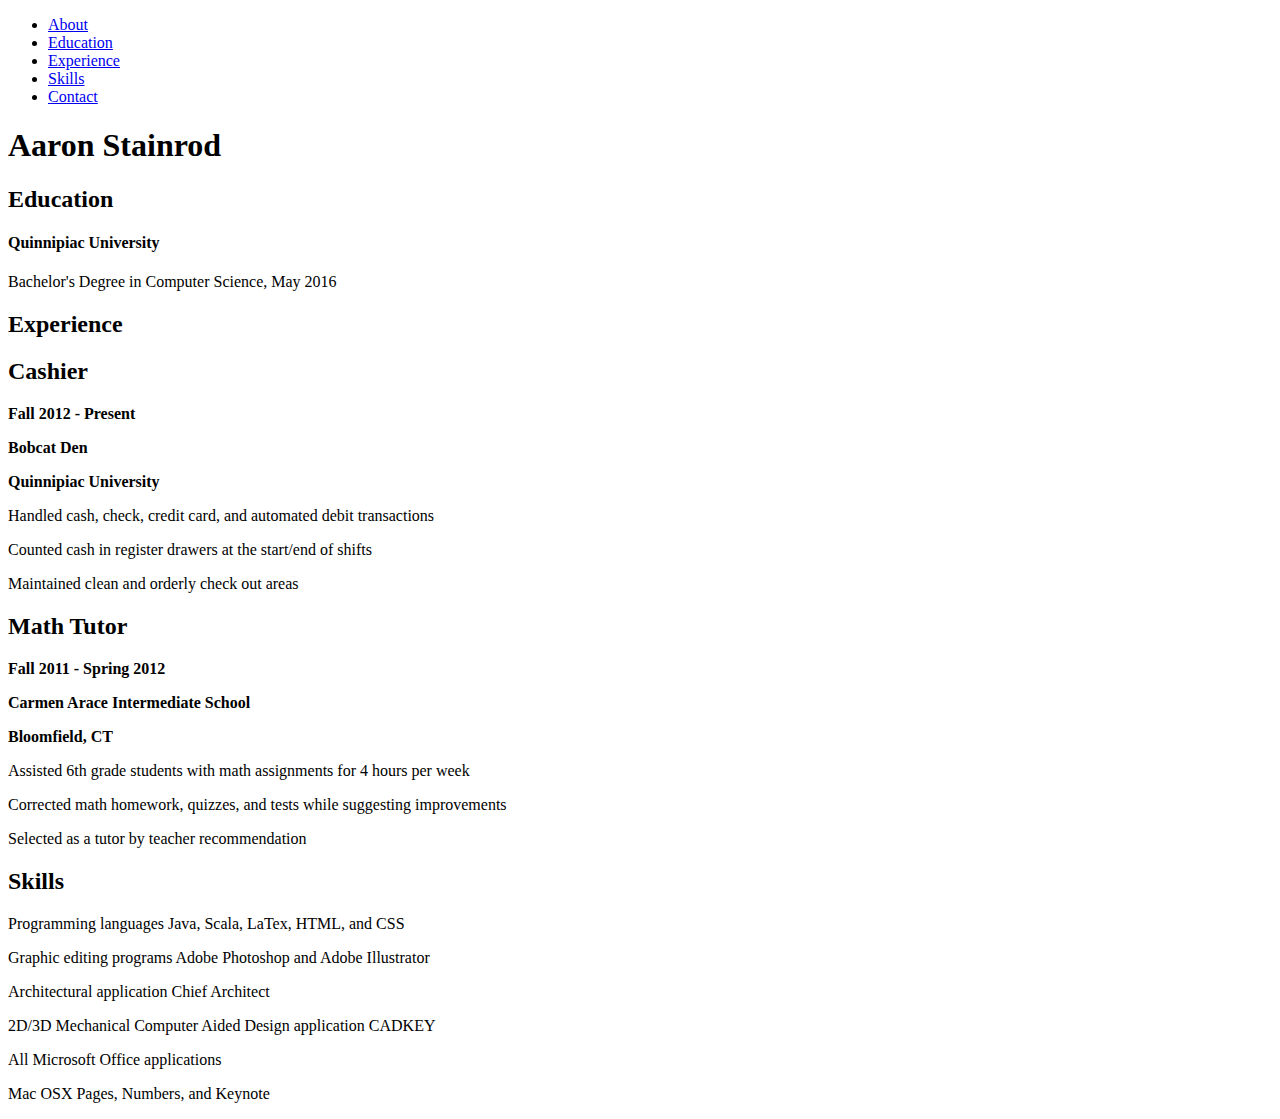
==== index.html @ c5305678 "Website v2.1 Updated navigation bar from one long bar w/ links to buttons Centered all content on we" ====
<!DOCTYPE html>
<html lang="en">
<!--Head of website***********************************************************-->
	<head>
		<title>Aaron Stainrod</title>
		<link type="css/text" href="style.css" rel="stylesheet" />
	</head>

<!--Main portion of website****************************************************-->
	<body>

<!--Navigation Bar-->
		<div id="navigation">

<!--Links on navigation bar-->
			<ul id="menu">																				
				<li><a href="#About">About</a></li>								
				<li><a href="#Education">Education</a></li>					
				<li><a href="#Experience">Experience</a></li>				
				<li><a href="#Skills">Skills</a></li>								
				<li><a href="#Contact">Contact</a></li>						
			</ul>

		</div>
<!--End of navigation bar-->

<!--Header, which includes name and *small description-->
		<div id="header">
			<h1>Aaron Stainrod<h1>
		</div>
<!--End of header-->

<!--Education section-->
		<div id="education">

			<h2 id="title">Education</h2>
			<h4 id="school">Quinnipiac University</h4>
			<p>Bachelor's Degree in Computer Science, May 2016</p>

		</div>

<!--Experience section-->
		<div id="experience">
			<div id="container">

				<h2 id="title">Experience</h2>

				<h2>Cashier</h2>
				<p><strong>Fall 2012 - Present</strong></p>
				<p><strong>Bobcat Den</strong></p>
				<p><strong>Quinnipiac University</strong></p>
				<p>Handled cash, check, credit card, and automated debit transactions</p>
				<p>Counted cash in register drawers at the start/end of shifts</p>
				<p>Maintained clean and orderly check out areas</p>

				<h2>Math Tutor</h2>
				<p><strong>Fall 2011 - Spring 2012</strong></p>
				<p><strong>Carmen Arace Intermediate School</strong></p>
				<p><strong>Bloomfield, CT</strong></p>
				<p>Assisted 6th grade students with math assignments for 4 hours per week</p>
				<p>Corrected math homework, quizzes, and tests while suggesting improvements</p>
				<p>Selected as a tutor by teacher recommendation</p>

			</div>
		</div>

<!--Skills section-->
		<div id="skills">
			<h2>Skills</h2>

			<p>Programming languages Java, Scala, LaTex, HTML, and CSS</p>
			<p>Graphic editing programs Adobe Photoshop and Adobe Illustrator</p>
			<p>Architectural application Chief Architect</p>

			<p>2D/3D Mechanical Computer Aided Design application CADKEY</p>
			<p>All Microsoft Office applications</p>
			<p>Mac OSX Pages, Numbers, and Keynote</p>
		</div>

	</body>
<!--End of main portion of website-->
</html>
---- style.css ----
* {
	text-align:					center;
}

body {
	background-color:		rgb(250,250,250);
}

/*Navigation Bar****************************************************************************/
#navigation {
	text-align:					center;
}


#menu {
	margin:						0;
	padding:					0;

	list-style-type:				none;
}

#menu li {
	display:						inline-block;

	width:						11em;
	text-align:					auto;

	background-color:		rgb(245,245,245);
}

#menu li a {
	text-decoration:			none;

	font-family:				'Calibri', sans-serif;
	font-size:					1.25em;
	color:							rgb(0,0,0);
}

/*Main heading, includes name and possibly a small description***********************************************/
#header {
	margin:						.1em;

	text-align:					center;

	font-family:				'Calibri', sans-serif;
	font-size:					2em;
	color:							rgb(50,65,150);
	text-shadow:				rgb(0,0,0) .03125em .03125em .0625em
}

/*Education**************************************************************************************/
#education {
	text-align:					center;
}

#education #school {
	margin:						.06125em;

/*Experience**************************************************************************************/
#experience {
	text-align:					center;
}

/*Skills*********************************************************************************************/
#skills {
}

/*
*/
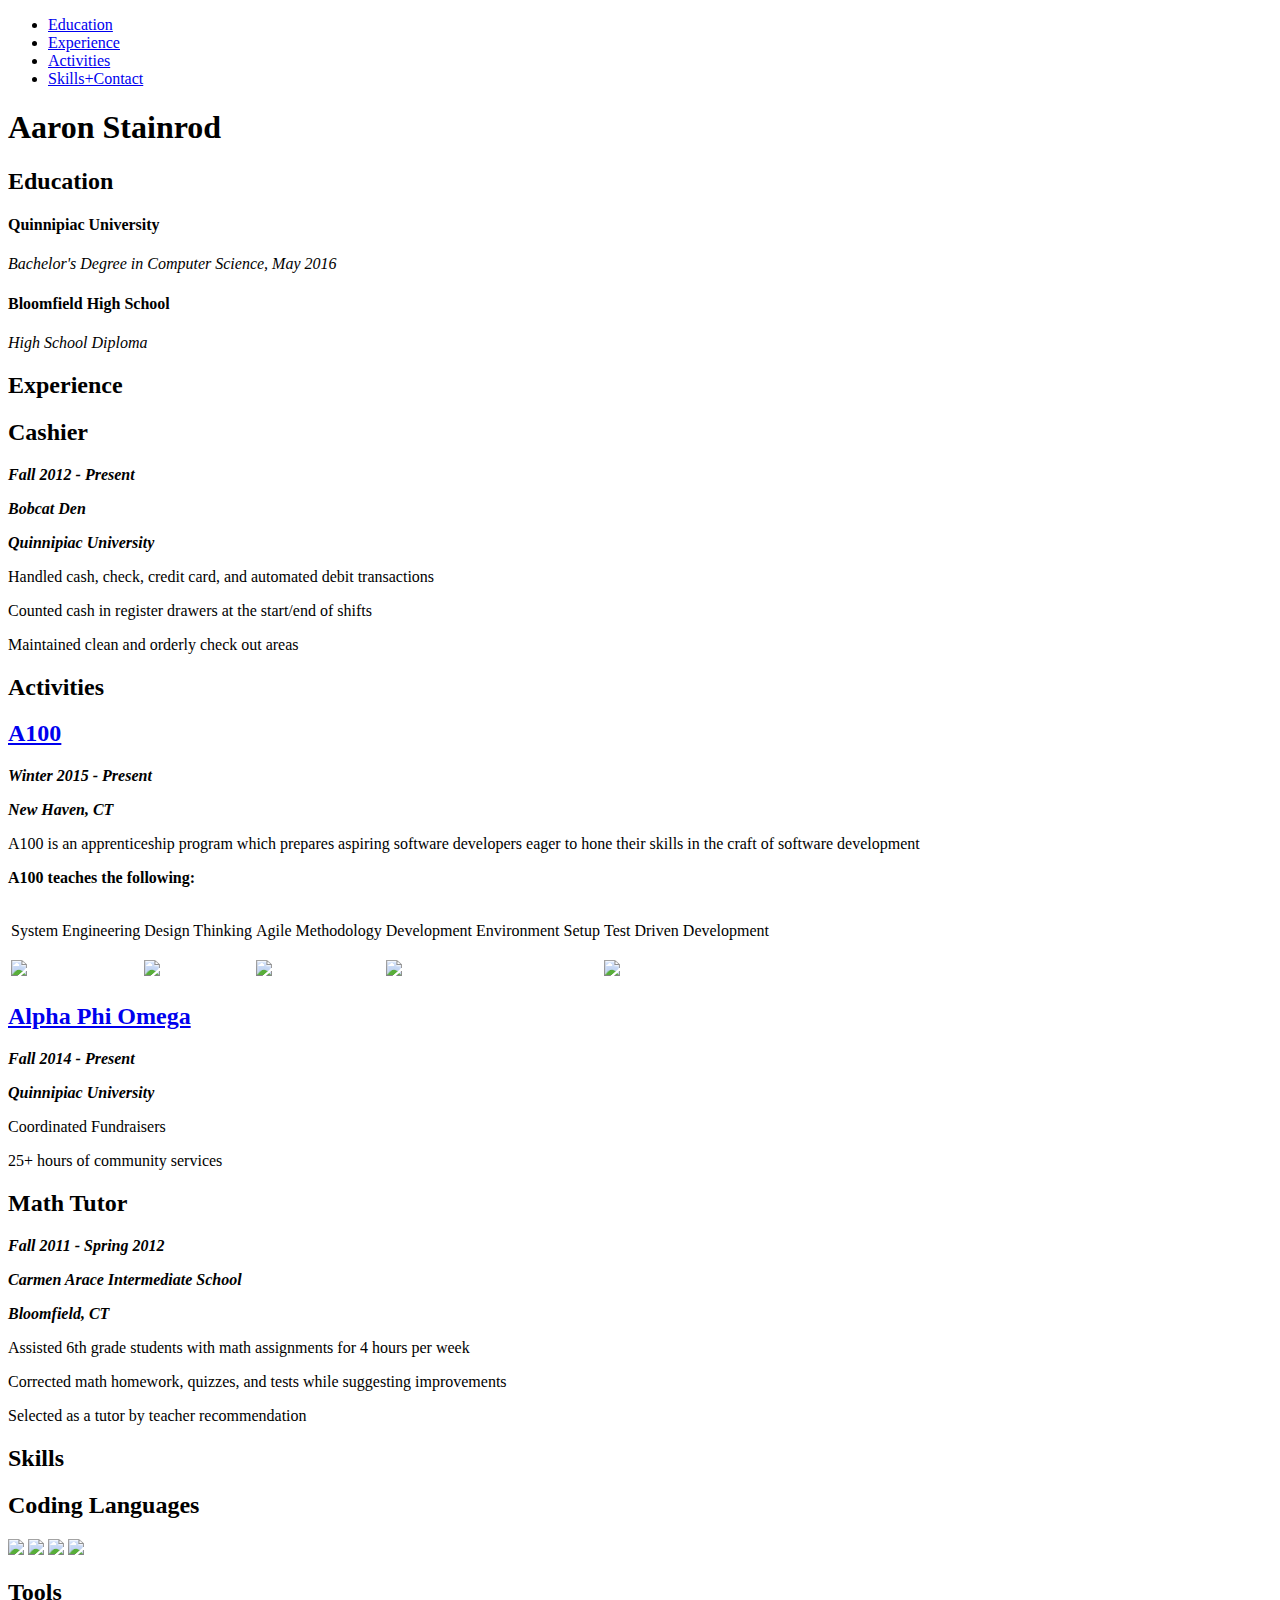
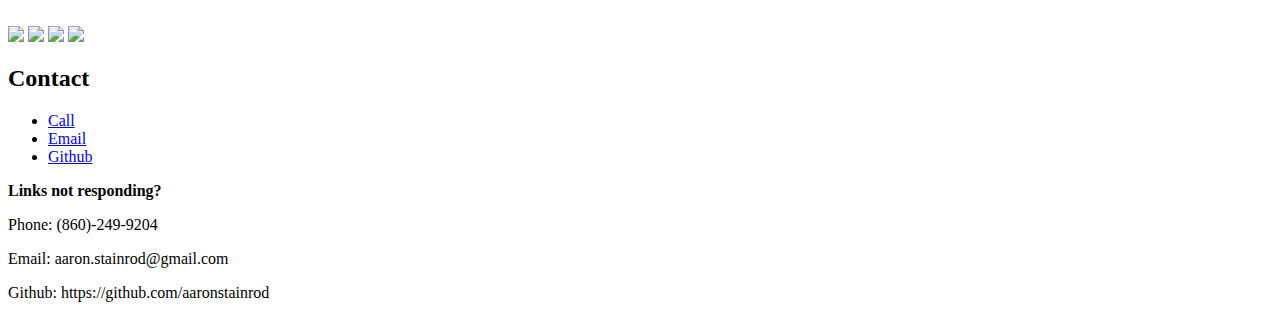
==== commit 606ae13d: "Website 3.1.1 Fixed java image" ====
--- a/index.html
+++ b/index.html
@@ -1,82 +1,146 @@
 <!DOCTYPE html>
 <html lang="en">
-<!--Head of website***********************************************************-->
+<!--Head of website-->
 	<head>
 		<title>Aaron Stainrod</title>
-		<link type="css/text" href="style.css" rel="stylesheet" />
+		<link type="css/text" href="css/style.css" rel="stylesheet" />
 	</head>
 
-<!--Main portion of website****************************************************-->
-	<body>
+	<body><!--Body-->
 
 <!--Navigation Bar-->
 		<div id="navigation">
-
-<!--Links on navigation bar-->
-			<ul id="menu">																				
-				<li><a href="#About">About</a></li>								
-				<li><a href="#Education">Education</a></li>					
-				<li><a href="#Experience">Experience</a></li>				
-				<li><a href="#Skills">Skills</a></li>								
-				<li><a href="#Contact">Contact</a></li>						
+			<ul><!--Navigation Bar-->
+				<li><a href="#education">Education</a></li>
+				<li><a href="#experience">Experience</a></li>
+				<li><a href="#activities">Activities</a></li>
+				<li><a href="#skills">Skills+Contact</a></li>
 			</ul>
-
 		</div>
-<!--End of navigation bar-->
-
-<!--Header, which includes name and *small description-->
+<!--Header-->
 		<div id="header">
 			<h1>Aaron Stainrod<h1>
-		</div>
-<!--End of header-->
+		</div><!--Header-->
 
 <!--Education section-->
-		<div id="education">
+			<div id="education">
 
-			<h2 id="title">Education</h2>
-			<h4 id="school">Quinnipiac University</h4>
-			<p>Bachelor's Degree in Computer Science, May 2016</p>
+				<h2 class="title">Education</h2>
 
-		</div>
+				<h4 id="school">Quinnipiac University</h4>
+				<p><em>Bachelor's Degree in Computer Science, May 2016</em></p>
+
+				<h4 id="school">Bloomfield High School</h4>
+				<p><em>High School Diploma</em></p>
+
+			</div><!--Education section-->
 
 <!--Experience section-->
-		<div id="experience">
-			<div id="container">
+			<div id="experience">
+				<h2 class="title">Experience</h2>
 
-				<h2 id="title">Experience</h2>
+				<div class="subheader">
+					<h2 class="title2">Cashier</h2>
+					<p><strong><em>Fall 2012 - Present</em></strong></p>
+					<p><strong><em>Bobcat Den</em></strong></p>
+					<p><strong><em>Quinnipiac University</em></strong></p>
+					<p>Handled cash, check, credit card, and automated debit transactions</p>
+					<p>Counted cash in register drawers at the start/end of shifts</p>
+					<p>Maintained clean and orderly check out areas</p>
+				</div>
 
-				<h2>Cashier</h2>
-				<p><strong>Fall 2012 - Present</strong></p>
-				<p><strong>Bobcat Den</strong></p>
-				<p><strong>Quinnipiac University</strong></p>
-				<p>Handled cash, check, credit card, and automated debit transactions</p>
-				<p>Counted cash in register drawers at the start/end of shifts</p>
-				<p>Maintained clean and orderly check out areas</p>
+			</div><!--Experience section-->
 
-				<h2>Math Tutor</h2>
-				<p><strong>Fall 2011 - Spring 2012</strong></p>
-				<p><strong>Carmen Arace Intermediate School</strong></p>
-				<p><strong>Bloomfield, CT</strong></p>
-				<p>Assisted 6th grade students with math assignments for 4 hours per week</p>
-				<p>Corrected math homework, quizzes, and tests while suggesting improvements</p>
-				<p>Selected as a tutor by teacher recommendation</p>
+<!--Activities section-->
+			<div id="activities">
+				<h2 class="title">Activities</h2>
 
-			</div>
-		</div>
+				<div class="subheader">
+					<a href="http://indie-soft.com/a100/"><h2 id="a100">A100</h2></a>
+					<p><strong><em>Winter 2015 - Present</em></strong></p>
+					<p><strong><em>New Haven, CT</em></strong></p>
+					<p>
+						A100 is an apprenticeship program which prepares aspiring software developers
+						eager to hone their skills in the craft of software development
+					</p>
+					<p><strong>A100 teaches the following:</strong></p>
+					<table>
+
+						<tr>
+							<td><p>System Engineering</p></td>
+							<td><p>Design Thinking</p></td>
+							<td><p>Agile Methodology</p></td>
+							<td><p>Development Environment Setup</p></td>
+							<td><p>Test Driven Development</p></td>
+						</tr>
+
+						<tr>
+							<td><img src="images/computer.png"></td>
+							<td><img src="images/browser.png"></td>
+							<td><img src="images/clipboard.png"></td>
+							<td><img src="images/dev.png"></td>
+							<td><img src="images/check.png"></td>
+						</tr>
+					</table>
+				</div>
+
+
+				<div class="subheader">
+					<a href="http://www.apo.org/aboutus"><h2 id="apo">Alpha Phi Omega</h2></a>
+					<p><strong><em>Fall 2014 - Present</em></strong></p>
+					<p><strong><em>Quinnipiac University</em></strong></p>
+					<p>Coordinated Fundraisers</p>
+					<p>25+ hours of community services</p>
+				</div>
+
+				<div class="subheader">
+					<h2 class="title2">Math Tutor</h2>
+					<p><strong><em>Fall 2011 - Spring 2012</em></strong></p>
+					<p><strong><em>Carmen Arace Intermediate School</em></strong></p>
+					<p><strong><em>Bloomfield, CT</em></strong></p>
+					<p>Assisted 6th grade students with math assignments for 4 hours per week</p>
+					<p>Corrected math homework, quizzes, and tests while suggesting improvements</p>
+					<p>Selected as a tutor by teacher recommendation</p>
+				</div>
+
+			</div><!--Activities section-->
 
 <!--Skills section-->
-		<div id="skills">
-			<h2>Skills</h2>
+			<div id="skills">
+				<h2 class="title">Skills</h2>
 
-			<p>Programming languages Java, Scala, LaTex, HTML, and CSS</p>
-			<p>Graphic editing programs Adobe Photoshop and Adobe Illustrator</p>
-			<p>Architectural application Chief Architect</p>
+				<div class="icons">
+					<h2 class="title2">Coding Languages</h2>
+					<img src="images/java.png">
+					<img src="images/HTML.png">
+					<img src="images/CSS.png">
+					<img src="images/scala.png">
+				</div>
 
-			<p>2D/3D Mechanical Computer Aided Design application CADKEY</p>
-			<p>All Microsoft Office applications</p>
-			<p>Mac OSX Pages, Numbers, and Keynote</p>
-		</div>
+				<div class="icons">
+					<h2 class="title2">Tools</h2>
+					<img src="images/git.png">
+					<img src="images/Photoshop.png">
+					<img src="images/Illustrator.png">
+					<img src="images/audacity.png">
+				</div>
 
-	</body>
-<!--End of main portion of website-->
-</html>
+			</div><!--Skills section-->
+
+<!--Contact section-->
+			<div id="contact"><!--Contact section-->
+				<h2 class="title">Contact</h2>
+				<ul class="title2">
+					<li><a id="comm" href="tel:+18602426611">Call</a></li>
+					<li><a id="comm" href="mailto:aaronstainrod@gmail.com">Email</a></li>
+					<li><a id="comm" href="https://github.com/aaronstainrod">Github</a></li>
+				</ul>
+				<p id="troubleshoot"><strong>Links not responding?</strong></p>
+				<p>Phone: (860)-249-9204</p>
+				<p>Email: aaron.stainrod@gmail.com</p>
+				<p>Github: https://github.com/aaronstainrod</p>
+			</div><!--Contact section-->
+
+	</body><!--Body-->
+
+</html>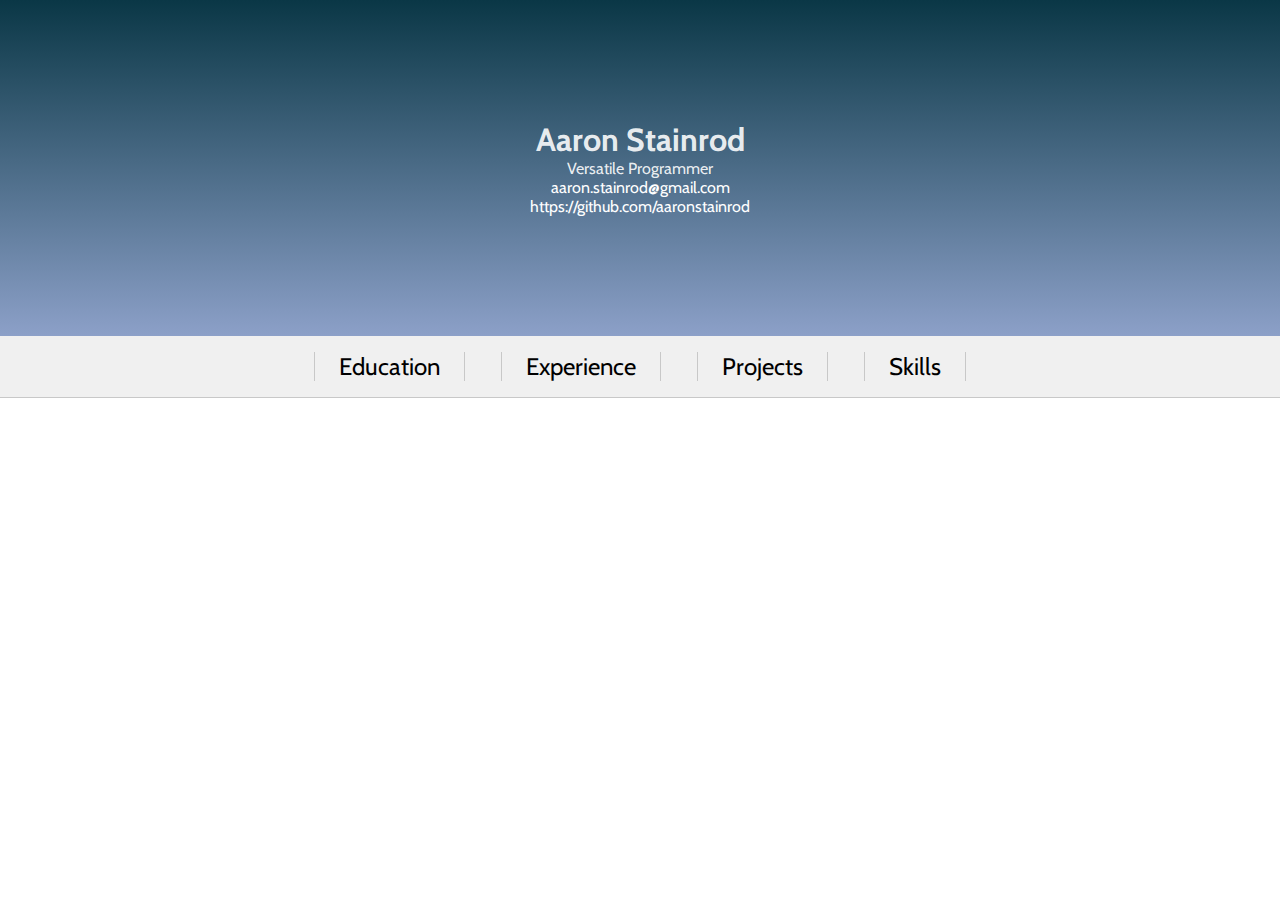
==== commit 164565dc: "Merging new-dev site...." ====
--- a/index.html
+++ b/index.html
@@ -1,146 +1,87 @@
-<!DOCTYPE html>
+<!DOCTYPE HTML>
 <html lang="en">
-<!--Head of website-->
+
 	<head>
 		<title>Aaron Stainrod</title>
-		<link type="css/text" href="css/style.css" rel="stylesheet" />
+		<link type="text/css" href="css/style.css" rel="stylesheet" />
+		<link href='http://fonts.googleapis.com/css?family=Cabin' rel='stylesheet' type='text/css'>
+		<link rel="stylesheet" href="devicon/devicon.css">
+		<script src="js/jquery-1.11.3.min.js"></script>
+		<script src="js/app.js"></script>
+
 	</head>
 
-	<body><!--Body-->
-
-<!--Navigation Bar-->
-		<div id="navigation">
-			<ul><!--Navigation Bar-->
-				<li><a href="#education">Education</a></li>
-				<li><a href="#experience">Experience</a></li>
-				<li><a href="#activities">Activities</a></li>
-				<li><a href="#skills">Skills+Contact</a></li>
+	<body>
+		<!--Header-->
+		<div id="header">
+			<h1 id="title">Aaron Stainrod</h1>
+			<ul>
+				<li><p>Versatile Programmer</p></li>
+				<li><p><a class="comm" href="mailto:aaron.stainrod@gmail.com">aaron.stainrod@gmail.com</a></p></li>
+				<li><p><a class="comm" href="https://github.com/aaronstainrod">https://github.com/aaronstainrod</a></p></li>
 			</ul>
 		</div>
-<!--Header-->
-		<div id="header">
-			<h1>Aaron Stainrod<h1>
-		</div><!--Header-->
 
-<!--Education section-->
-			<div id="education">
+		<!--Navigation Bar-->
+		<div id="nav-bar">
+			<ul><!--Navigation Bar-->
+				<li class="nav-list"><a class="nav-link" id="nav-education" href="#education">Education</a></li>
+				<li class="nav-list"><a class="nav-link" id="nav-experience" href="#experience">Experience</a></li>
+				<li class="nav-list"><a class="nav-link" id="nav-projects" href="#projects">Projects</a></li>
+				<li class="nav-list"><a class="nav-link" id="nav-skills" href="#skills">Skills</a></li>
+			</ul>
+		</div>
 
-				<h2 class="title">Education</h2>
+		<div class="panel" id="education">
+			<div class="content">
+				<h2 id>Education</h2>
+				<h4 class="subtitles">Quinnipiac University</h4>
+				<p>Bachelor's in Computer Science</p>
+				<p>May 2016</p>
+			</div>
+		</div>
 
-				<h4 id="school">Quinnipiac University</h4>
-				<p><em>Bachelor's Degree in Computer Science, May 2016</em></p>
+		<!--Experience-->
+		<div class="panel" id="experience">
+			<div class="content">
+				<h2>Experience</h2>
+				<h4 class="subtitles">Independent Software</h4>
+				<p>Responsible for guiding the planning, process management, and weekly tasks of frontend development of web application utilizing HTML5, CSS, and Javascript</p>
+		 		<p>Worked on back end development of mobile app utilizing MongoDB and Meteor</p>
+		 		<p>Developed applications while utilizing Agile Methodology for software product management</p>
+	 		</div>
+	 		<div class="content">
+				<h4 class="subtitles">Bobcat Den</h4>
+				<p>Handled and counted cash, checks, credit cards, and automated debit transactions</p>
+				<p>Took on wide variety of tasks whenever necessary</p>
+			</div>
+		</div>
 
-				<h4 id="school">Bloomfield High School</h4>
-				<p><em>High School Diploma</em></p>
+		<!--Projects-->
+		<div class="panel" id="projects">
+			<div class="content">
+				<h2>Projects</h2>
+				<p>Under Renovation</p>
+			</div>
+		</div>
 
-			</div><!--Education section-->
+		<!--Skills-->
+		<div class="panel" id="skills">
+			<div class="content">
+				<h2>Skills</h2>
+				<i class="devicon-java-plain-wordmark"></i>
+				<i class="devicon-javascript-plain"></i>
+				<i class="devicon-jquery-plain-wordmark"></i>
+				<i class="devicon-html5-plain-wordmark"></i>
+				<i class="devicon-css3-plain-wordmark"></i>
+				<i class="devicon-bootstrap-plain-wordmark"></i>
+				<i class="devicon-mongodb-plain-wordmark"></i>
+				<i class="devicon-git-plain-wordmark"></i>
+				<i class="devicon-meteor-plain-wordmark"></i>
+				<i class="devicon-nodejs-plain-wordmark"></i>
+			</div>
+		</div>
 
-<!--Experience section-->
-			<div id="experience">
-				<h2 class="title">Experience</h2>
-
-				<div class="subheader">
-					<h2 class="title2">Cashier</h2>
-					<p><strong><em>Fall 2012 - Present</em></strong></p>
-					<p><strong><em>Bobcat Den</em></strong></p>
-					<p><strong><em>Quinnipiac University</em></strong></p>
-					<p>Handled cash, check, credit card, and automated debit transactions</p>
-					<p>Counted cash in register drawers at the start/end of shifts</p>
-					<p>Maintained clean and orderly check out areas</p>
-				</div>
-
-			</div><!--Experience section-->
-
-<!--Activities section-->
-			<div id="activities">
-				<h2 class="title">Activities</h2>
-
-				<div class="subheader">
-					<a href="http://indie-soft.com/a100/"><h2 id="a100">A100</h2></a>
-					<p><strong><em>Winter 2015 - Present</em></strong></p>
-					<p><strong><em>New Haven, CT</em></strong></p>
-					<p>
-						A100 is an apprenticeship program which prepares aspiring software developers
-						eager to hone their skills in the craft of software development
-					</p>
-					<p><strong>A100 teaches the following:</strong></p>
-					<table>
-
-						<tr>
-							<td><p>System Engineering</p></td>
-							<td><p>Design Thinking</p></td>
-							<td><p>Agile Methodology</p></td>
-							<td><p>Development Environment Setup</p></td>
-							<td><p>Test Driven Development</p></td>
-						</tr>
-
-						<tr>
-							<td><img src="images/computer.png"></td>
-							<td><img src="images/browser.png"></td>
-							<td><img src="images/clipboard.png"></td>
-							<td><img src="images/dev.png"></td>
-							<td><img src="images/check.png"></td>
-						</tr>
-					</table>
-				</div>
-
-
-				<div class="subheader">
-					<a href="http://www.apo.org/aboutus"><h2 id="apo">Alpha Phi Omega</h2></a>
-					<p><strong><em>Fall 2014 - Present</em></strong></p>
-					<p><strong><em>Quinnipiac University</em></strong></p>
-					<p>Coordinated Fundraisers</p>
-					<p>25+ hours of community services</p>
-				</div>
-
-				<div class="subheader">
-					<h2 class="title2">Math Tutor</h2>
-					<p><strong><em>Fall 2011 - Spring 2012</em></strong></p>
-					<p><strong><em>Carmen Arace Intermediate School</em></strong></p>
-					<p><strong><em>Bloomfield, CT</em></strong></p>
-					<p>Assisted 6th grade students with math assignments for 4 hours per week</p>
-					<p>Corrected math homework, quizzes, and tests while suggesting improvements</p>
-					<p>Selected as a tutor by teacher recommendation</p>
-				</div>
-
-			</div><!--Activities section-->
-
-<!--Skills section-->
-			<div id="skills">
-				<h2 class="title">Skills</h2>
-
-				<div class="icons">
-					<h2 class="title2">Coding Languages</h2>
-					<img src="images/java.png">
-					<img src="images/HTML.png">
-					<img src="images/CSS.png">
-					<img src="images/scala.png">
-				</div>
-
-				<div class="icons">
-					<h2 class="title2">Tools</h2>
-					<img src="images/git.png">
-					<img src="images/Photoshop.png">
-					<img src="images/Illustrator.png">
-					<img src="images/audacity.png">
-				</div>
-
-			</div><!--Skills section-->
-
-<!--Contact section-->
-			<div id="contact"><!--Contact section-->
-				<h2 class="title">Contact</h2>
-				<ul class="title2">
-					<li><a id="comm" href="tel:+18602426611">Call</a></li>
-					<li><a id="comm" href="mailto:aaronstainrod@gmail.com">Email</a></li>
-					<li><a id="comm" href="https://github.com/aaronstainrod">Github</a></li>
-				</ul>
-				<p id="troubleshoot"><strong>Links not responding?</strong></p>
-				<p>Phone: (860)-249-9204</p>
-				<p>Email: aaron.stainrod@gmail.com</p>
-				<p>Github: https://github.com/aaronstainrod</p>
-			</div><!--Contact section-->
-
-	</body><!--Body-->
+	</body>
 
 </html>--- a/css/style.css
+++ b/css/style.css
@@ -0,0 +1,80 @@
+/*Styling*******************************************************************************************/
+html {
+	/*background: url(images/qu.jpg) no-repeat center center fixed;*/
+	font-family: 'Cabin', sans-serif;
+}
+
+#name {
+	color: white;
+}
+/*Header**********************************************/
+#header {
+	text-align: center;
+	background-image: linear-gradient(rgb(10,55,70), rgb(140,160,200));
+	color: rgba(255,255,255,.90);
+	padding-top: 7.5em;
+	padding-bottom: 7.5em;
+}
+
+.comm {
+	color: white;
+	text-decoration: none;
+}
+/*Panels***********************************************/
+.panel {
+	background-color: rgba(0,0,0,0.75);
+	border-bottom: 0.10em solid rgb(200,200,200);
+	color: white;
+	width: 100%;
+	display: inline-block;
+	padding: .5em;
+	z-index: 2;
+}
+/*Navigation Bar****************************************/
+#nav-bar {
+	text-align: center;
+	border-bottom: 0.10em solid rgb(200,200,200);
+	background-color: rgb(240,240,240);
+}
+
+.nav-list {
+	display: inline-block;
+	margin: 1em;
+	border-left: 0.10em solid rgb(200,200,200);
+	border-right: 0.10em solid rgb(200,200,200);
+}
+
+.nav-link {
+	color: black;
+	text-decoration: none;
+	font-size: 1.5em;
+	margin: 1em;
+}
+/*Content***********************************************/
+.content {
+	padding: 0.50em;
+}
+
+.subtitles {
+	font-style: italic;
+}
+
+/*Icons*************************************************/
+.devicon-java-plain-wordmark, 
+.devicon-javascript-plain,
+.devicon-jquery-plain-wordmark,
+.devicon-html5-plain-wordmark,
+.devicon-css3-plain-wordmark,
+.devicon-bootstrap-plain-wordmark,
+.devicon-mongodb-plain-wordmark,
+.devicon-git-plain-wordmark,
+.devicon-meteor-plain-wordmark,
+.devicon-nodejs-plain-wordmark {
+	font-size: 4em;
+	padding: .5em;
+}
+/*Reset********************************************************************************************/
+* {
+	margin: 0;
+	padding: 0;
+}--- a/devicon/devicon.css
+++ b/devicon/devicon.css
@@ -0,0 +1,630 @@
+@font-face {
+	font-family: 'devicon';
+	src:url('fonts/devicon.eot?-hdf3wh');
+	src:url('fonts/devicon.eot?#iefix-hdf3wh') format('embedded-opentype'),
+		url('fonts/devicon.woff?-hdf3wh') format('woff'),
+		url('fonts/devicon.ttf?-hdf3wh') format('truetype'),
+		url('fonts/devicon.svg?-hdf3wh#devicon') format('svg');
+	font-weight: normal;
+	font-style: normal;
+}
+
+[class^="devicon-"], [class*=" devicon-"] {
+	font-family: 'devicon';
+	speak: none;
+	font-style: normal;
+	font-weight: normal;
+	font-variant: normal;
+	text-transform: none;
+	line-height: 1;
+
+	/* Better Font Rendering =========== */
+	-webkit-font-smoothing: antialiased;
+	-moz-osx-font-smoothing: grayscale;
+}
+
+.devicon-safari-line-wordmark:before {
+	content: "\e632";
+}
+.devicon-safari-line:before {
+	content: "\e63a";
+}
+.devicon-safari-plain-wordmark:before {
+	content: "\e63b";
+}
+.devicon-safari-plain:before {
+	content: "\e63c";
+}
+.devicon-jetbrains-plain:before,
+.devicon-jetbrains-line:before,
+.devicon-jetbrains-line-wordmark:before,
+.devicon-jetbrains-plain-wordmark:before {
+	content: "\e63d";
+}
+.devicon-django-line:before,
+.devicon-django-line-wordmark:before {
+	content: "\e63e";
+}
+.devicon-django-plain:before,
+.devicon-django-plain-wordmark:before {
+	content: "\e63f";
+}
+
+.devicon-gimp-plain:before {
+	content: "\e633";
+}
+
+.devicon-redhat-plain-wordmark:before {
+	content: "\e62a";
+}
+
+.devicon-redhat-plain:before {
+	content: "\e62b";
+}
+
+.devicon-cplusplus-line:before,
+.devicon-cplusplus-line-wordmark:before {
+	content: "\e634";
+}
+
+.devicon-cplusplus-plain:before,
+.devicon-cplusplus-plain-wordmark:before {
+	content: "\e635";
+}
+
+.devicon-csharp-line:before,
+.devicon-csharp-line-wordmark:before {
+	content: "\e636";
+}
+
+.devicon-csharp-plain:before,
+.devicon-csharp-plain-wordmark:before {
+	content: "\e637";
+}
+
+.devicon-c-line:before,
+.devicon-c-line-wordmark:before {
+	content: "\e638";
+}
+
+.devicon-c-plain:before,
+.devicon-c-plain-wordmark:before {
+	content: "\e639";
+}
+
+.devicon-nodewebkit-line-wordmark:before {
+	content: "\e611";
+}
+
+.devicon-nodewebkit-line:before {
+	content: "\e612";
+}
+
+.devicon-nodewebkit-plain-wordmark:before {
+	content: "\e613";
+}
+
+.devicon-nodewebkit-plain:before {
+	content: "\e614";
+}
+
+.devicon-nginx-original:before,
+.devicon-nginx-original-wordmark:before,
+.devicon-nginx-plain:before,
+.devicon-nginx-plain-wordmark:before {
+	content: "\e615";
+}
+
+.devicon-erlang-plain-wordmark:before {
+	content: "\e616";
+}
+
+.devicon-erlang-plain:before {
+	content: "\e617";
+}
+
+.devicon-doctrine-line-wordmark:before {
+	content: "\e618";
+}
+
+.devicon-doctrine-line:before {
+	content: "\e619";
+}
+
+.devicon-doctrine-plain-wordmark:before {
+	content: "\e61a";
+}
+
+.devicon-doctrine-plain:before {
+	content: "\e625";
+}
+
+.devicon-apache-line-wordmark:before {
+	content: "\e626";
+}
+
+.devicon-apache-line:before {
+	content: "\e627";
+}
+
+.devicon-apache-plain-wordmark:before {
+	content: "\e628";
+}
+
+.devicon-apache-plain:before {
+	content: "\e629";
+}
+
+.devicon-go-line:before {
+	content: "\e610";
+}
+
+.devicon-redis-plain-wordmark:before {
+	content: "\e606";
+}
+
+.devicon-redis-plain:before {
+	content: "\e607";
+}
+
+.devicon-meteor-plain-wordmark:before {
+	content: "\e608";
+}
+
+.devicon-meteor-plain:before {
+	content: "\e609";
+}
+
+.devicon-heroku-line-wordmark:before,
+.devicon-heroku-original-wordmark:before {
+	content: "\e60a";
+}
+
+.devicon-heroku-line:before,
+.devicon-heroku-original:before {
+	content: "\e60b";
+}
+
+.devicon-heroku-plain-wordmark:before {
+	content: "\e60c";
+}
+
+.devicon-heroku-plain:before {
+	content: "\e60f";
+}
+
+.devicon-go-plain:before {
+	content: "\e61b";
+}
+
+.devicon-docker-plain-wordmark:before {
+	content: "\e61e";
+}
+
+.devicon-docker-plain:before {
+	content: "\e61f";
+}
+
+.devicon-amazonwebservices-original:before,
+.devicon-amazonwebservices-plain:before {
+	content: "\e603";
+}
+
+.devicon-amazonwebservices-plain-wordmark:before {
+	content: "\e604";
+}
+
+.devicon-android-plain-wordmark:before {
+	content: "\e60d";
+}
+
+.devicon-android-plain:before {
+	content: "\e60e";
+}
+
+.devicon-angularjs-plain-wordmark:before {
+	content: "\e61c";
+}
+
+.devicon-angularjs-plain:before {
+	content: "\e61d";
+}
+
+.devicon-appcelerator-original:before,
+.devicon-appcelerator-plain:before {
+	content: "\e620";
+}
+
+.devicon-appcelerator-plain-wordmark:before {
+	content: "\e621";
+}
+
+.devicon-apple-original:before,
+.devicon-apple-plain:before {
+	content: "\e622";
+}
+
+.devicon-atom-original-wordmark:before,
+.devicon-atom-plain-wordmark:before {
+	content: "\e623";
+}
+
+.devicon-atom-original:before,
+.devicon-atom-plain:before {
+	content: "\e624";
+}
+
+.devicon-backbonejs-plain-wordmark:before {
+	content: "\e62c";
+}
+
+.devicon-backbonejs-plain:before {
+	content: "\e62d";
+}
+
+.devicon-bootstrap-plain-wordmark:before {
+	content: "\e62e";
+}
+
+.devicon-bootstrap-plain:before {
+	content: "\e62f";
+}
+
+.devicon-bower-line-wordmark:before {
+	content: "\e630";
+}
+
+.devicon-bower-line:before {
+	content: "\e631";
+}
+
+.devicon-bower-plain-wordmark:before {
+	content: "\e64e";
+}
+
+.devicon-bower-plain:before {
+	content: "\e64f";
+}
+
+.devicon-chrome-plain-wordmark:before {
+	content: "\e665";
+}
+
+.devicon-chrome-plain:before {
+	content: "\e666";
+}
+
+.devicon-codeigniter-plain-wordmark:before {
+	content: "\e667";
+}
+
+.devicon-codeigniter-plain:before {
+	content: "\e668";
+}
+
+.devicon-coffeescript-original-wordmark:before,
+.devicon-coffeescript-plain-wordmark:before {
+	content: "\e669";
+}
+
+.devicon-coffeescript-original:before,
+.devicon-coffeescript-plain:before {
+	content: "\e66a";
+}
+
+.devicon-css3-plain-wordmark:before {
+	content: "\e678";
+}
+
+.devicon-css3-plain:before {
+	content: "\e679";
+}
+
+.devicon-debian-plain-wordmark:before {
+	content: "\e67e";
+}
+
+.devicon-debian-plain:before {
+	content: "\e67f";
+}
+
+.devicon-dot-net-plain-wordmark:before {
+	content: "\e6d3";
+}
+
+.devicon-dot-net-plain:before {
+	content: "\e6d4";
+}
+
+.devicon-drupal-plain-wordmark:before {
+	content: "\e6e2";
+}
+
+.devicon-drupal-plain:before {
+	content: "\e6e3";
+}
+
+.devicon-firefox-plain-wordmark:before {
+	content: "\e75d";
+}
+
+.devicon-firefox-plain:before {
+	content: "\e75e";
+}
+
+.devicon-foundation-plain-wordmark:before {
+	content: "\e7a2";
+}
+
+.devicon-foundation-plain:before {
+	content: "\e7a3";
+}
+
+.devicon-git-plain-wordmark:before {
+	content: "\e7a7";
+}
+
+.devicon-git-plain:before {
+	content: "\e7a8";
+}
+
+.devicon-grunt-line-wordmark:before {
+	content: "\e7a9";
+}
+
+.devicon-grunt-line:before {
+	content: "\e7aa";
+}
+
+.devicon-grunt-plain-wordmark:before {
+	content: "\e7ea";
+}
+
+.devicon-grunt-plain:before {
+	content: "\e7eb";
+}
+
+.devicon-gulp-plain:before {
+	content: "\e7ec";
+}
+
+.devicon-html5-plain-wordmark:before {
+	content: "\e7f6";
+}
+
+.devicon-html5-plain:before {
+	content: "\e7f7";
+}
+
+.devicon-ie10-original:before,
+.devicon-ie10-plain:before {
+	content: "\e7f8";
+}
+
+.devicon-illustrator-line:before {
+	content: "\e7f9";
+}
+
+.devicon-illustrator-plain:before {
+	content: "\e7fa";
+}
+
+.devicon-inkscape-plain-wordmark:before {
+	content: "\e834";
+}
+
+.devicon-inkscape-plain:before {
+	content: "\e835";
+}
+
+.devicon-java-plain-wordmark:before {
+	content: "\e841";
+}
+
+.devicon-java-plain:before {
+	content: "\e842";
+}
+
+.devicon-javascript-plain:before {
+	content: "\e845";
+}
+
+.devicon-jquery-plain-wordmark:before {
+	content: "\e849";
+}
+
+.devicon-jquery-plain:before {
+	content: "\e84a";
+}
+
+.devicon-krakenjs-plain-wordmark:before {
+	content: "\e84f";
+}
+
+.devicon-krakenjs-plain:before {
+	content: "\e850";
+}
+
+.devicon-laravel-plain-wordmark:before {
+	content: "\e851";
+}
+
+.devicon-laravel-plain:before {
+	content: "\e852";
+}
+
+.devicon-less-plain-wordmark:before {
+	content: "\e853";
+}
+
+.devicon-linux-plain:before {
+	content: "\eb1c";
+}
+
+.devicon-mongodb-plain-wordmark:before {
+	content: "\eb43";
+}
+
+.devicon-mongodb-plain:before {
+	content: "\eb44";
+}
+
+.devicon-moodle-plain-wordmark:before {
+	content: "\eb5a";
+}
+
+.devicon-moodle-plain:before {
+	content: "\eb5b";
+}
+
+.devicon-mysql-plain-wordmark:before {
+	content: "\eb60";
+}
+
+.devicon-mysql-plain:before {
+	content: "\eb61";
+}
+
+.devicon-nodejs-plain-wordmark:before {
+	content: "\eb69";
+}
+
+.devicon-nodejs-plain:before {
+	content: "\eb6a";
+}
+
+.devicon-oracle-original:before,
+.devicon-oracle-plain:before {
+	content: "\eb6b";
+}
+
+.devicon-photoshop-line:before {
+	content: "\eb6c";
+}
+
+.devicon-photoshop-plain:before {
+	content: "\eb6d";
+}
+
+.devicon-php-plain:before {
+	content: "\eb71";
+}
+
+.devicon-postgresql-plain-wordmark:before {
+	content: "\eb7c";
+}
+
+.devicon-postgresql-plain:before {
+	content: "\eb7d";
+}
+
+.devicon-python-plain-wordmark:before {
+	content: "\eb88";
+}
+
+.devicon-python-plain:before {
+	content: "\eb89";
+}
+
+.devicon-rails-plain-wordmark:before {
+	content: "\eba2";
+}
+
+.devicon-rails-plain:before {
+	content: "\eba3";
+}
+
+.devicon-react-original-wordmark:before,
+.devicon-react-plain-wordmark:before {
+	content: "\e600";
+}
+
+.devicon-react-original:before,
+.devicon-react-plain:before {
+	content: "\e601";
+}
+
+.devicon-ruby-plain-wordmark:before {
+	content: "\ebc9";
+}
+
+.devicon-ruby-plain:before {
+	content: "\ebca";
+}
+
+.devicon-sass-original:before,
+.devicon-sass-plain:before {
+	content: "\ebcb";
+}
+
+.devicon-symfony-original-wordmark:before,
+.devicon-symfony-plain-wordmark:before {
+	content: "\e602";
+}
+
+.devicon-symfony-original:before,
+.devicon-symfony-plain:before {
+	content: "\e605";
+}
+
+.devicon-travis-plain-wordmark:before {
+	content: "\ebcc";
+}
+
+.devicon-travis-plain:before {
+	content: "\ebcd";
+}
+
+.devicon-trello-plain-wordmark:before {
+	content: "\ebce";
+}
+
+.devicon-trello-plain:before {
+	content: "\ebcf";
+}
+
+.devicon-ubuntu-plain-wordmark:before {
+	content: "\ebd0";
+}
+
+.devicon-ubuntu-plain:before {
+	content: "\ebd1";
+}
+
+.devicon-vim-plain:before {
+	content: "\ebf3";
+}
+
+.devicon-windows8-original-wordmark:before,
+.devicon-windows8-plain-wordmark:before {
+	content: "\ebf4";
+}
+
+.devicon-windows8-original:before,
+.devicon-windows8-plain:before {
+	content: "\ebf5";
+}
+
+.devicon-wordpress-plain-wordmark:before {
+	content: "\ebfd";
+}
+
+.devicon-wordpress-plain:before {
+	content: "\ebfe";
+}
+
+.devicon-yii-plain-wordmark:before {
+	content: "\ec01";
+}
+
+.devicon-yii-plain:before {
+	content: "\ec02";
+}
+
+.devicon-zend-plain-wordmark:before {
+	content: "\ec03";
+}
+
+.devicon-zend-plain:before {
+	content: "\ec04";
+}
